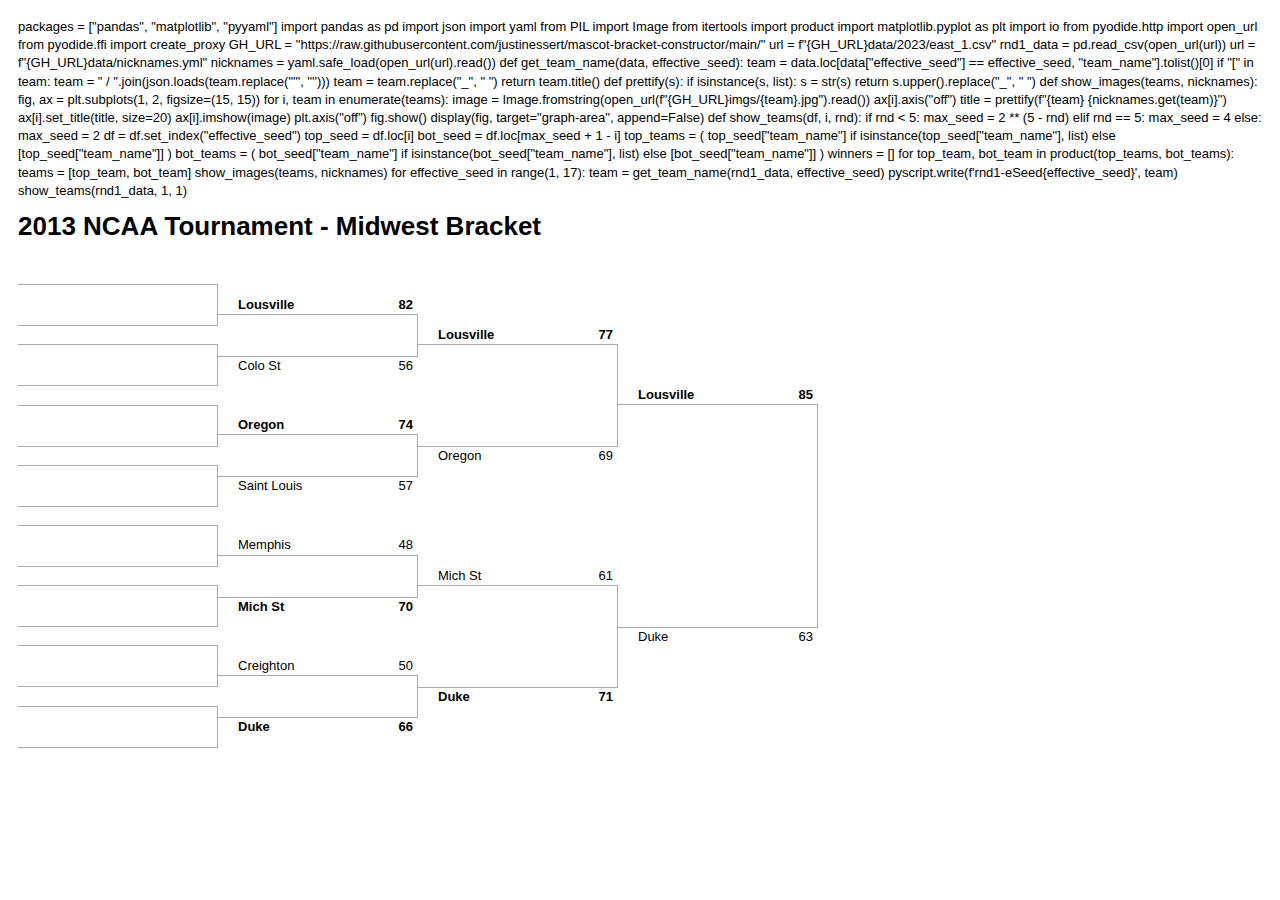
==== pages/index.html @ dc2ba4c0 "added the beginning of pages using pyscript" ====
<html>
  <head>
    <link rel="stylesheet" href="style.css">
    <link rel="stylesheet" href="https://pyscript.net/latest/pyscript.css" />
    <script defer src="https://pyscript.net/latest/pyscript.js"></script>
  </head>
  <body>
    <py-config>
        packages = ["pandas", "matplotlib", "pyyaml"]
    </py-config>
    <py-script>
        import pandas as pd
        import json
        import yaml
        from PIL import Image

        from itertools import product
        import matplotlib.pyplot as plt
        import io

        from pyodide.http import open_url
        from pyodide.ffi import create_proxy

        GH_URL = "https://raw.githubusercontent.com/justinessert/mascot-bracket-constructor/main/"

        url = f"{GH_URL}data/2023/east_1.csv"
        rnd1_data = pd.read_csv(open_url(url))

        url = f"{GH_URL}data/nicknames.yml"
        nicknames = yaml.safe_load(open_url(url).read())

        def get_team_name(data, effective_seed):
            team = data.loc[data["effective_seed"] == effective_seed, "team_name"].tolist()[0]
            if "[" in team:
                team = " / ".join(json.loads(team.replace("'", '"')))
            
            team = team.replace("_", " ")
            return team.title()

        def prettify(s):
            if isinstance(s, list):
                s = str(s)
            return s.upper().replace("_", " ")
        

        def show_images(teams, nicknames):
            fig, ax = plt.subplots(1, 2, figsize=(15, 15))
        
            for i, team in enumerate(teams):
                image = Image.fromstring(open_url(f"{GH_URL}imgs/{team}.jpg").read())
                ax[i].axis("off")
                title = prettify(f"{team} {nicknames.get(team)}")
                ax[i].set_title(title, size=20)
                ax[i].imshow(image)
            plt.axis("off")
            fig.show()
            display(fig, target="graph-area", append=False)

        def show_teams(df, i, rnd):
            if rnd < 5:
                max_seed = 2 ** (5 - rnd)
            elif rnd == 5:
                max_seed = 4
            else:
                max_seed = 2
            df = df.set_index("effective_seed")
            top_seed = df.loc[i]
            bot_seed = df.loc[max_seed + 1 - i]

            top_teams = (
                top_seed["team_name"]
                if isinstance(top_seed["team_name"], list)
                else [top_seed["team_name"]]
            )
            bot_teams = (
                bot_seed["team_name"]
                if isinstance(bot_seed["team_name"], list)
                else [bot_seed["team_name"]]
            )

            winners = []
            for top_team, bot_team in product(top_teams, bot_teams):

                teams = [top_team, bot_team]

                show_images(teams, nicknames)

        for effective_seed in range(1, 17):
            team = get_team_name(rnd1_data, effective_seed)
            pyscript.write(f'rnd1-eSeed{effective_seed}', team)
        
        show_teams(rnd1_data, 1, 1)
            
    </py-script>

    <div id="graph-area"></div>

    <h1>2013 NCAA Tournament - Midwest Bracket</h1>
    <main id="tournament">
      <ul class="round round-1">
        <li class="spacer">&nbsp;</li>
        
        <li class="game game-top"><span id='rnd1-eSeed1'></span></li>
        <li class="game game-spacer">&nbsp;</li>
        <li class="game game-bottom"><span id='rnd1-eSeed16'></span></li>
    
        <li class="spacer">&nbsp;</li>
        
        <li class="game game-top"><span id='rnd1-eSeed8'></li>
        <li class="game game-spacer">&nbsp;</li>
        <li class="game game-bottom"><span id='rnd1-eSeed9'></li>
    
        <li class="spacer">&nbsp;</li>
        
        <li class="game game-top"><span id='rnd1-eSeed5'></li>
        <li class="game game-spacer">&nbsp;</li>
        <li class="game game-bottom"><span id='rnd1-eSeed12'></li>
    
        <li class="spacer">&nbsp;</li>

        <li class="game game-top"><span id='rnd1-eSeed4'></li>
        <li class="game game-spacer">&nbsp;</li>
        <li class="game game-bottom"><span id='rnd1-eSeed13'></li>

        <li class="spacer">&nbsp;</li>

        <li class="game game-top"><span id='rnd1-eSeed6'></li>
        <li class="game game-spacer">&nbsp;</li>
        <li class="game game-bottom"><span id='rnd1-eSeed11'></li>

        <li class="spacer">&nbsp;</li>

        <li class="game game-top"><span id='rnd1-eSeed3'></li>
        <li class="game game-spacer">&nbsp;</li>
        <li class="game game-bottom"><span id='rnd1-eSeed14'></li>

        <li class="spacer">&nbsp;</li>

        <li class="game game-top"><span id='rnd1-eSeed7'></li>
        <li class="game game-spacer">&nbsp;</li>
        <li class="game game-bottom"><span id='rnd1-eSeed10'></li>

        <li class="spacer">&nbsp;</li>

        <li class="game game-top"><span id='rnd1-eSeed2'></li>
        <li class="game game-spacer">&nbsp;</li>
        <li class="game game-bottom"><span id='rnd1-eSeed15'></li>
    
        <li class="spacer">&nbsp;</li>
      </ul>
      <ul class="round round-2">
        <li class="spacer">&nbsp;</li>
        
        <li class="game game-top winner">Lousville <span>82</span></li>
        <li class="game game-spacer">&nbsp;</li>
        <li class="game game-bottom ">Colo St <span>56</span></li>
    
        <li class="spacer">&nbsp;</li>
        
        <li class="game game-top winner">Oregon <span>74</span></li>
        <li class="game game-spacer">&nbsp;</li>
        <li class="game game-bottom ">Saint Louis <span>57</span></li>
    
        <li class="spacer">&nbsp;</li>
        
        <li class="game game-top ">Memphis <span>48</span></li>
        <li class="game game-spacer">&nbsp;</li>
        <li class="game game-bottom winner">Mich St <span>70</span></li>
    
        <li class="spacer">&nbsp;</li>
        
        <li class="game game-top ">Creighton <span>50</span></li>
        <li class="game game-spacer">&nbsp;</li>
        <li class="game game-bottom winner">Duke <span>66</span></li>
    
        <li class="spacer">&nbsp;</li>
      </ul>
      <ul class="round round-3">
        <li class="spacer">&nbsp;</li>
        
        <li class="game game-top winner">Lousville <span>77</span></li>
        <li class="game game-spacer">&nbsp;</li>
        <li class="game game-bottom ">Oregon <span>69</span></li>
    
        <li class="spacer">&nbsp;</li>
        
        <li class="game game-top ">Mich St <span>61</span></li>
        <li class="game game-spacer">&nbsp;</li>
        <li class="game game-bottom winner">Duke <span>71</span></li>
    
        <li class="spacer">&nbsp;</li>
      </ul>
      <ul class="round round-4">
        <li class="spacer">&nbsp;</li>
        
        <li class="game game-top winner">Lousville <span>85</span></li>
        <li class="game game-spacer">&nbsp;</li>
        <li class="game game-bottom ">Duke <span>63</span></li>
        
        <li class="spacer">&nbsp;</li>
      </ul>   
    </main>

  </body>
</html>
---- pages/style.css ----
/*
 *  Flex Layout Specifics
*/
main{
    display:flex;
    flex-direction:row;
  }
  .round{
    display:flex;
    flex-direction:column;
    justify-content:center;
    width:200px;
    list-style:none;
    padding:0;
  }
    .round .spacer{ flex-grow:1; }
    .round .spacer:first-child,
    .round .spacer:last-child{ flex-grow:.5; }
  
    .round .game-spacer{
      flex-grow:1;
    }
  
  /*
   *  General Styles
  */
  body{
    font-family:sans-serif;
    font-size:small;
    padding:10px;
    line-height:1.4em;
  }
  
  li.game{
    padding-left:20px;
  }
  
    li.game.winner{
      font-weight:bold;
    }
    li.game span{
      float:right;
      margin-right:5px;
    }
  
    li.game-top{ border-bottom:1px solid #aaa; }
  
    li.game-spacer{ 
      border-right:1px solid #aaa;
      min-height:40px;
    }
  
    li.game-bottom{ 
      border-top:1px solid #aaa;
    }
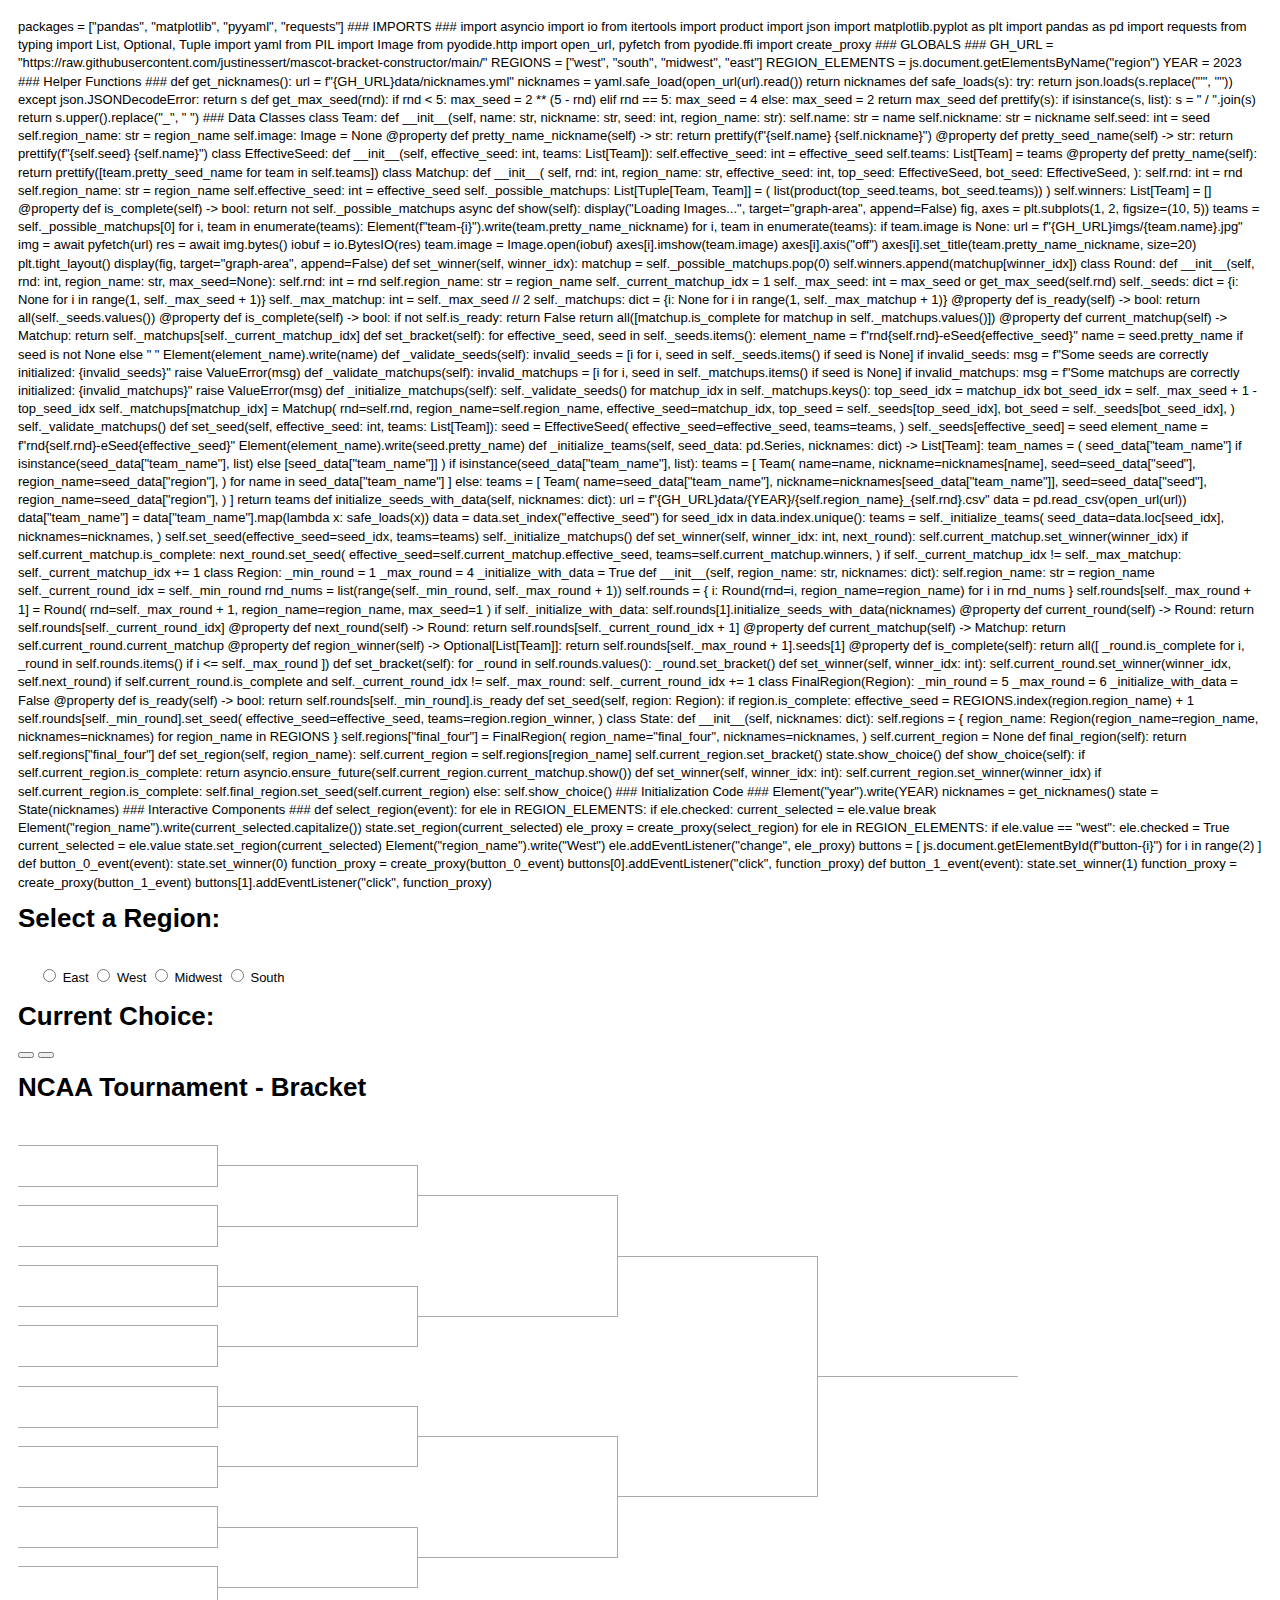
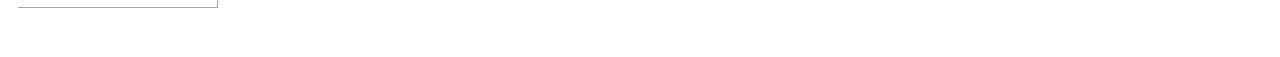
==== commit bb4fc16a: "refactored pages code to be object oriented" ====
--- a/pages/index.html
+++ b/pages/index.html
@@ -6,96 +6,454 @@
   </head>
   <body>
     <py-config>
-        packages = ["pandas", "matplotlib", "pyyaml"]
+        packages = ["pandas", "matplotlib", "pyyaml", "requests"]
     </py-config>
     <py-script>
-        import pandas as pd
-        import json
-        import yaml
-        from PIL import Image
-
-        from itertools import product
-        import matplotlib.pyplot as plt
-        import io
-
-        from pyodide.http import open_url
-        from pyodide.ffi import create_proxy
-
-        GH_URL = "https://raw.githubusercontent.com/justinessert/mascot-bracket-constructor/main/"
-
-        url = f"{GH_URL}data/2023/east_1.csv"
-        rnd1_data = pd.read_csv(open_url(url))
-
-        url = f"{GH_URL}data/nicknames.yml"
-        nicknames = yaml.safe_load(open_url(url).read())
-
-        def get_team_name(data, effective_seed):
-            team = data.loc[data["effective_seed"] == effective_seed, "team_name"].tolist()[0]
-            if "[" in team:
-                team = " / ".join(json.loads(team.replace("'", '"')))
-            
-            team = team.replace("_", " ")
-            return team.title()
-
-        def prettify(s):
-            if isinstance(s, list):
-                s = str(s)
-            return s.upper().replace("_", " ")
-        
-
-        def show_images(teams, nicknames):
-            fig, ax = plt.subplots(1, 2, figsize=(15, 15))
-        
-            for i, team in enumerate(teams):
-                image = Image.fromstring(open_url(f"{GH_URL}imgs/{team}.jpg").read())
-                ax[i].axis("off")
-                title = prettify(f"{team} {nicknames.get(team)}")
-                ax[i].set_title(title, size=20)
-                ax[i].imshow(image)
-            plt.axis("off")
-            fig.show()
-            display(fig, target="graph-area", append=False)
-
-        def show_teams(df, i, rnd):
-            if rnd < 5:
-                max_seed = 2 ** (5 - rnd)
-            elif rnd == 5:
-                max_seed = 4
-            else:
-                max_seed = 2
-            df = df.set_index("effective_seed")
-            top_seed = df.loc[i]
-            bot_seed = df.loc[max_seed + 1 - i]
-
-            top_teams = (
-                top_seed["team_name"]
-                if isinstance(top_seed["team_name"], list)
-                else [top_seed["team_name"]]
-            )
-            bot_teams = (
-                bot_seed["team_name"]
-                if isinstance(bot_seed["team_name"], list)
-                else [bot_seed["team_name"]]
-            )
-
-            winners = []
-            for top_team, bot_team in product(top_teams, bot_teams):
-
-                teams = [top_team, bot_team]
-
-                show_images(teams, nicknames)
-
-        for effective_seed in range(1, 17):
-            team = get_team_name(rnd1_data, effective_seed)
-            pyscript.write(f'rnd1-eSeed{effective_seed}', team)
-        
-        show_teams(rnd1_data, 1, 1)
-            
+      ### IMPORTS ###
+      import asyncio
+      import io
+      from itertools import product
+      import json
+      import matplotlib.pyplot as plt
+      import pandas as pd
+      import requests
+      from typing import List, Optional, Tuple
+      import yaml
+      from PIL import Image
+      
+      
+      from pyodide.http import open_url, pyfetch
+      from pyodide.ffi import create_proxy
+      
+      
+      ### GLOBALS ###
+      
+      GH_URL = "https://raw.githubusercontent.com/justinessert/mascot-bracket-constructor/main/"
+      
+      REGIONS = ["west", "south", "midwest", "east"]
+      REGION_ELEMENTS = js.document.getElementsByName("region")
+      
+      YEAR = 2023
+      
+      ### Helper Functions ###
+      
+      def get_nicknames():
+          url = f"{GH_URL}data/nicknames.yml"
+          nicknames = yaml.safe_load(open_url(url).read())
+          return nicknames
+      
+      
+      def safe_loads(s):
+          try:
+              return json.loads(s.replace("'", '"'))
+          except json.JSONDecodeError:
+              return s
+      
+      
+      def get_max_seed(rnd):
+          if rnd < 5:
+              max_seed = 2 ** (5 - rnd)
+          elif rnd == 5:
+              max_seed = 4
+          else:
+              max_seed = 2
+          return max_seed
+      
+      
+      def prettify(s):
+          if isinstance(s, list):
+              s = " / ".join(s)
+          return s.upper().replace("_", " ")
+      
+      
+      ### Data Classes
+      
+      
+      class Team:
+          def __init__(self, name: str, nickname: str, seed: int, region_name: str):
+              self.name: str = name
+              self.nickname: str = nickname
+              self.seed: int = seed
+              self.region_name: str = region_name
+              self.image: Image = None
+      
+          @property
+          def pretty_name_nickname(self) -> str:
+              return prettify(f"{self.name} {self.nickname}")
+      
+          @property
+          def pretty_seed_name(self) -> str:
+              return prettify(f"{self.seed} {self.name}")
+      
+      
+      class EffectiveSeed:
+          def __init__(self, effective_seed: int, teams: List[Team]):
+              self.effective_seed: int = effective_seed
+              self.teams: List[Team] = teams
+      
+          @property
+          def pretty_name(self):
+              return prettify([team.pretty_seed_name for team in self.teams])
+      
+      
+      class Matchup:
+          def __init__(
+              self,
+              rnd: int,
+              region_name: str,
+              effective_seed: int,
+              top_seed: EffectiveSeed,
+              bot_seed: EffectiveSeed,
+          ):
+              self.rnd: int = rnd
+              self.region_name: str = region_name
+              self.effective_seed: int = effective_seed
+              self._possible_matchups: List[Tuple[Team, Team]] = (
+                  list(product(top_seed.teams, bot_seed.teams))
+              )
+              self.winners: List[Team] = []
+      
+      
+          @property
+          def is_complete(self) -> bool:
+              return not self._possible_matchups
+      
+          async def show(self):
+              display("Loading Images...", target="graph-area", append=False)
+              fig, axes = plt.subplots(1, 2, figsize=(10, 5))
+              teams = self._possible_matchups[0]
+      
+              for i, team in enumerate(teams):
+                  Element(f"team-{i}").write(team.pretty_name_nickname)
+      
+              for i, team in enumerate(teams):
+                  if team.image is None:
+                      url = f"{GH_URL}imgs/{team.name}.jpg"
+      
+                      img = await pyfetch(url)
+                      res = await img.bytes()
+                      iobuf = io.BytesIO(res)
+                      team.image = Image.open(iobuf)
+      
+                  axes[i].imshow(team.image)
+                  axes[i].axis("off")
+                  axes[i].set_title(team.pretty_name_nickname, size=20)
+      
+              plt.tight_layout()
+              display(fig, target="graph-area", append=False)
+      
+          def set_winner(self, winner_idx):
+              matchup = self._possible_matchups.pop(0)
+              self.winners.append(matchup[winner_idx])
+      
+      
+      class Round:
+          def __init__(self, rnd: int, region_name: str, max_seed=None):
+              self.rnd: int = rnd
+              self.region_name: str = region_name
+      
+              self._current_matchup_idx = 1
+      
+              self._max_seed: int = max_seed or get_max_seed(self.rnd)
+              self._seeds: dict = {i: None for i in range(1, self._max_seed + 1)}
+      
+              self._max_matchup: int = self._max_seed // 2
+              self._matchups: dict = {i: None for i in range(1, self._max_matchup + 1)}
+      
+          @property
+          def is_ready(self) -> bool:
+              return all(self._seeds.values())
+      
+          @property
+          def is_complete(self) -> bool:
+              if not self.is_ready:
+                  return False
+      
+              return all([matchup.is_complete for matchup in self._matchups.values()])
+      
+          @property
+          def current_matchup(self) -> Matchup:
+              return self._matchups[self._current_matchup_idx]
+      
+          def set_bracket(self):
+              for effective_seed, seed in self._seeds.items():
+                  element_name = f"rnd{self.rnd}-eSeed{effective_seed}"
+                  name = seed.pretty_name if seed is not None else " "
+                  Element(element_name).write(name)
+      
+          def _validate_seeds(self):
+              invalid_seeds = [i for i, seed in self._seeds.items() if seed is None]
+              if invalid_seeds:
+                  msg = f"Some seeds are correctly initialized: {invalid_seeds}"
+                  raise ValueError(msg)
+      
+          def _validate_matchups(self):
+              invalid_matchups = [i for i, seed in self._matchups.items() if seed is None]
+              if invalid_matchups:
+                  msg = f"Some matchups are correctly initialized: {invalid_matchups}"
+                  raise ValueError(msg)
+      
+          def _initialize_matchups(self):
+              self._validate_seeds()
+      
+              for matchup_idx in self._matchups.keys():
+                  top_seed_idx = matchup_idx
+                  bot_seed_idx = self._max_seed + 1 - top_seed_idx
+      
+                  self._matchups[matchup_idx] = Matchup(
+                      rnd=self.rnd,
+                      region_name=self.region_name,
+                      effective_seed=matchup_idx,
+                      top_seed = self._seeds[top_seed_idx],
+                      bot_seed = self._seeds[bot_seed_idx],
+                  )
+      
+              self._validate_matchups()
+      
+          def set_seed(self, effective_seed: int, teams: List[Team]):
+              seed = EffectiveSeed(
+                  effective_seed=effective_seed,
+                  teams=teams,
+              )
+      
+              self._seeds[effective_seed] = seed
+      
+              element_name = f"rnd{self.rnd}-eSeed{effective_seed}"
+              Element(element_name).write(seed.pretty_name)
+      
+          def _initialize_teams(self, seed_data: pd.Series, nicknames: dict) -> List[Team]:
+              team_names = (
+                  seed_data["team_name"]
+                  if isinstance(seed_data["team_name"], list)
+                  else [seed_data["team_name"]]
+              )
+      
+              if isinstance(seed_data["team_name"], list):
+                  teams = [
+                      Team(
+                          name=name,
+                          nickname=nicknames[name],
+                          seed=seed_data["seed"],
+                          region_name=seed_data["region"],
+                      )
+                      for name in seed_data["team_name"]
+                  ]
+              else:
+                  teams = [
+                      Team(
+                          name=seed_data["team_name"],
+                          nickname=nicknames[seed_data["team_name"]],
+                          seed=seed_data["seed"],
+                          region_name=seed_data["region"],
+                      )
+                  ]
+      
+              return teams
+      
+          def initialize_seeds_with_data(self, nicknames: dict):
+              url = f"{GH_URL}data/{YEAR}/{self.region_name}_{self.rnd}.csv"
+              data = pd.read_csv(open_url(url))
+      
+              data["team_name"] = data["team_name"].map(lambda x: safe_loads(x))
+              data = data.set_index("effective_seed")
+      
+              for seed_idx in data.index.unique():
+                  teams = self._initialize_teams(
+                      seed_data=data.loc[seed_idx],
+                      nicknames=nicknames,
+                  )
+                  self.set_seed(effective_seed=seed_idx, teams=teams)
+      
+              self._initialize_matchups()
+      
+          def set_winner(self, winner_idx: int, next_round):
+              self.current_matchup.set_winner(winner_idx)
+      
+              if self.current_matchup.is_complete:
+                  next_round.set_seed(
+                      effective_seed=self.current_matchup.effective_seed,
+                      teams=self.current_matchup.winners,
+                  )
+                  if self._current_matchup_idx != self._max_matchup:
+                      self._current_matchup_idx += 1
+      
+      
+      class Region:
+          _min_round = 1
+          _max_round = 4
+          _initialize_with_data = True
+      
+          def __init__(self, region_name: str, nicknames: dict):
+              self.region_name: str = region_name
+      
+              self._current_round_idx = self._min_round
+      
+              rnd_nums = list(range(self._min_round, self._max_round + 1))
+              self.rounds = {
+                  i: Round(rnd=i, region_name=region_name)
+                  for i in rnd_nums
+              }
+              self.rounds[self._max_round + 1] = Round(
+                  rnd=self._max_round + 1, region_name=region_name, max_seed=1
+              )
+      
+              if self._initialize_with_data:
+                  self.rounds[1].initialize_seeds_with_data(nicknames)
+      
+          @property
+          def current_round(self) -> Round:
+              return self.rounds[self._current_round_idx]
+      
+          @property
+          def next_round(self) -> Round:
+              return self.rounds[self._current_round_idx + 1]
+      
+          @property
+          def current_matchup(self) -> Matchup:
+              return self.current_round.current_matchup
+      
+          @property
+          def region_winner(self) -> Optional[List[Team]]:
+              return self.rounds[self._max_round + 1].seeds[1]
+      
+          @property
+          def is_complete(self):
+              return all([
+                  _round.is_complete
+                  for i, _round in self.rounds.items()
+                  if i <= self._max_round
+              ])
+      
+          def set_bracket(self):
+              for _round in self.rounds.values():
+                  _round.set_bracket()
+      
+          def set_winner(self, winner_idx: int):
+              self.current_round.set_winner(winner_idx, self.next_round)
+      
+              if self.current_round.is_complete and self._current_round_idx != self._max_round:
+                      self._current_round_idx += 1
+      
+      
+      class FinalRegion(Region):
+          _min_round = 5
+          _max_round = 6
+          _initialize_with_data = False
+      
+          @property
+          def is_ready(self) -> bool:
+              return self.rounds[self._min_round].is_ready
+      
+          def set_seed(self, region: Region):
+              if region.is_complete:
+                  effective_seed = REGIONS.index(region.region_name) + 1
+      
+                  self.rounds[self._min_round].set_seed(
+                      effective_seed=effective_seed,
+                      teams=region.region_winner,
+                  )
+      
+      
+      class State:
+          def __init__(self, nicknames: dict):
+              self.regions = {
+                  region_name: Region(region_name=region_name, nicknames=nicknames)
+                  for region_name in REGIONS
+              }
+              self.regions["final_four"] = FinalRegion(
+                  region_name="final_four",
+                  nicknames=nicknames,
+              )
+      
+              self.current_region = None
+      
+          def final_region(self):
+              return self.regions["final_four"]
+      
+          def set_region(self, region_name):
+              self.current_region = self.regions[region_name]
+              self.current_region.set_bracket()
+              state.show_choice()
+      
+          def show_choice(self):
+              if self.current_region.is_complete:
+                  return
+              asyncio.ensure_future(self.current_region.current_matchup.show())
+      
+      
+          def set_winner(self, winner_idx: int):
+              self.current_region.set_winner(winner_idx)
+      
+              if self.current_region.is_complete:
+                  self.final_region.set_seed(self.current_region)
+              else:
+                  self.show_choice()
+      
+      
+      ### Initialization Code ###
+      
+      Element("year").write(YEAR)
+      nicknames = get_nicknames()
+      state = State(nicknames)
+      
+      ### Interactive Components ###
+      
+      def select_region(event):
+          for ele in REGION_ELEMENTS:
+              if ele.checked:
+                  current_selected = ele.value
+                  break
+      
+          Element("region_name").write(current_selected.capitalize())
+          state.set_region(current_selected)
+      
+      ele_proxy = create_proxy(select_region)
+      
+      for ele in REGION_ELEMENTS:
+          if ele.value == "west":
+              ele.checked = True
+              current_selected = ele.value
+              state.set_region(current_selected)
+              Element("region_name").write("West")
+      
+          ele.addEventListener("change", ele_proxy)
+      
+      buttons = [
+          js.document.getElementById(f"button-{i}")
+          for i in range(2)
+      ]
+      def button_0_event(event):
+          state.set_winner(0)
+      function_proxy = create_proxy(button_0_event)
+      buttons[0].addEventListener("click", function_proxy)
+      
+      def button_1_event(event):
+          state.set_winner(1)
+      function_proxy = create_proxy(button_1_event)
+      buttons[1].addEventListener("click", function_proxy)  
     </py-script>
 
+    <h1>Select a Region:</h1>
+    <div id="input" style="margin: 20px;"><br/>
+      <input type="radio" id="east" name="region" value="east">
+      <label for="east"> East</label>
+      <input type="radio" id="west" name="region" value="west">
+      <label for="west"> West</label>
+      <input type="radio" id="midwest" name="region" value="midwest">
+      <label for="midwest"> Midwest</label>
+      <input type="radio" id="south" name="region" value="south">
+      <label for="south"> South</label>
+    </div>
+
+    <h1>Current Choice: </h1>
+    <button type="button" id="button-0"><span id='team-0'></span></button>
+    <button type="button" id="button-1"><span id='team-1'></span></button>
+    <button type="button" id="button-2" class="hidden">Button 2</button>
+    <div id="graph-area2"></div>
+    <div id="graph-area1"></div>
     <div id="graph-area"></div>
 
-    <h1>2013 NCAA Tournament - Midwest Bracket</h1>
+    <h1><span id='year'></span> NCAA Tournament - <span id='region_name'></span> Bracket</h1>
     <main id="tournament">
       <ul class="round round-1">
         <li class="spacer">&nbsp;</li>
@@ -151,51 +509,58 @@
       <ul class="round round-2">
         <li class="spacer">&nbsp;</li>
         
-        <li class="game game-top winner">Lousville <span>82</span></li>
-        <li class="game game-spacer">&nbsp;</li>
-        <li class="game game-bottom ">Colo St <span>56</span></li>
-    
-        <li class="spacer">&nbsp;</li>
-        
-        <li class="game game-top winner">Oregon <span>74</span></li>
-        <li class="game game-spacer">&nbsp;</li>
-        <li class="game game-bottom ">Saint Louis <span>57</span></li>
-    
-        <li class="spacer">&nbsp;</li>
-        
-        <li class="game game-top ">Memphis <span>48</span></li>
-        <li class="game game-spacer">&nbsp;</li>
-        <li class="game game-bottom winner">Mich St <span>70</span></li>
-    
-        <li class="spacer">&nbsp;</li>
-        
-        <li class="game game-top ">Creighton <span>50</span></li>
-        <li class="game game-spacer">&nbsp;</li>
-        <li class="game game-bottom winner">Duke <span>66</span></li>
+        <li class="game game-top"><span id='rnd2-eSeed1'></span></li>
+        <li class="game game-spacer">&nbsp;</li>
+        <li class="game game-bottom"><span id='rnd2-eSeed8'></span></li>
+
+        <li class="spacer">&nbsp;</li>
+        
+        <li class="game game-top"><span id='rnd2-eSeed5'></span></li>
+        <li class="game game-spacer">&nbsp;</li>
+        <li class="game game-bottom"><span id='rnd2-eSeed4'></span></li>
+
+        <li class="spacer">&nbsp;</li>
+        
+        <li class="game game-top"><span id='rnd2-eSeed6'></span></li>
+        <li class="game game-spacer">&nbsp;</li>
+        <li class="game game-bottom"><span id='rnd2-eSeed3'></span></li>
+
+        <li class="spacer">&nbsp;</li>
+        
+        <li class="game game-top"><span id='rnd2-eSeed2'></span></li>
+        <li class="game game-spacer">&nbsp;</li>
+        <li class="game game-bottom"><span id='rnd2-eSeed7'></span></li>
     
         <li class="spacer">&nbsp;</li>
       </ul>
       <ul class="round round-3">
         <li class="spacer">&nbsp;</li>
         
-        <li class="game game-top winner">Lousville <span>77</span></li>
-        <li class="game game-spacer">&nbsp;</li>
-        <li class="game game-bottom ">Oregon <span>69</span></li>
-    
-        <li class="spacer">&nbsp;</li>
-        
-        <li class="game game-top ">Mich St <span>61</span></li>
-        <li class="game game-spacer">&nbsp;</li>
-        <li class="game game-bottom winner">Duke <span>71</span></li>
-    
+        <li class="game game-top"><span id='rnd3-eSeed1'></span></li>
+        <li class="game game-spacer">&nbsp;</li>
+        <li class="game game-bottom"><span id='rnd3-eSeed4'></span></li>
+
+        <li class="spacer">&nbsp;</li>
+        
+        <li class="game game-top"><span id='rnd3-eSeed3'></span></li>
+        <li class="game game-spacer">&nbsp;</li>
+        <li class="game game-bottom"><span id='rnd3-eSeed2'></span></li>
+
         <li class="spacer">&nbsp;</li>
       </ul>
       <ul class="round round-4">
         <li class="spacer">&nbsp;</li>
         
-        <li class="game game-top winner">Lousville <span>85</span></li>
-        <li class="game game-spacer">&nbsp;</li>
-        <li class="game game-bottom ">Duke <span>63</span></li>
+        <li class="game game-top"><span id='rnd4-eSeed1'></span></li>
+        <li class="game game-spacer">&nbsp;</li>
+        <li class="game game-bottom"><span id='rnd4-eSeed2'></span></li>
+
+        <li class="spacer">&nbsp;</li>
+      </ul>  
+      <ul class="round round-5">
+        <li class="spacer">&nbsp;</li>
+        
+        <li class="game game-top"><span id='rnd5-eSeed1'></span></li>
         
         <li class="spacer">&nbsp;</li>
       </ul>   
--- a/pages/style.css
+++ b/pages/style.css
@@ -2,54 +2,57 @@
  *  Flex Layout Specifics
 */
 main{
-    display:flex;
-    flex-direction:row;
+  display:flex;
+  flex-direction:row;
+}
+.hidden {
+  display: none;
+}
+.round{
+  display:flex;
+  flex-direction:column;
+  justify-content:center;
+  width:200px;
+  list-style:none;
+  padding:0;
+}
+  .round .spacer{ flex-grow:1; }
+  .round .spacer:first-child,
+  .round .spacer:last-child{ flex-grow:.5; }
+
+  .round .game-spacer{
+    flex-grow:1;
   }
-  .round{
-    display:flex;
-    flex-direction:column;
-    justify-content:center;
-    width:200px;
-    list-style:none;
-    padding:0;
-  }
-    .round .spacer{ flex-grow:1; }
-    .round .spacer:first-child,
-    .round .spacer:last-child{ flex-grow:.5; }
-  
-    .round .game-spacer{
-      flex-grow:1;
-    }
-  
-  /*
-   *  General Styles
-  */
-  body{
-    font-family:sans-serif;
-    font-size:small;
-    padding:10px;
-    line-height:1.4em;
-  }
-  
-  li.game{
-    padding-left:20px;
-  }
-  
-    li.game.winner{
-      font-weight:bold;
-    }
-    li.game span{
-      float:right;
-      margin-right:5px;
-    }
-  
-    li.game-top{ border-bottom:1px solid #aaa; }
-  
-    li.game-spacer{ 
-      border-right:1px solid #aaa;
-      min-height:40px;
-    }
-  
-    li.game-bottom{ 
-      border-top:1px solid #aaa;
-    }+
+/*
+  *  General Styles
+*/
+body{
+  font-family:sans-serif;
+  font-size:small;
+  padding:10px;
+  line-height:1.4em;
+}
+
+li.game{
+  padding-left:20px;
+}
+
+li.game.winner{
+  font-weight:bold;
+}
+li.game span{
+  float:left;
+  margin-left:5px;
+}
+
+li.game-top{ border-bottom:1px solid #aaa; }
+
+li.game-spacer{ 
+  border-right:1px solid #aaa;
+  min-height:40px;
+}
+
+li.game-bottom{ 
+  border-top:1px solid #aaa;
+}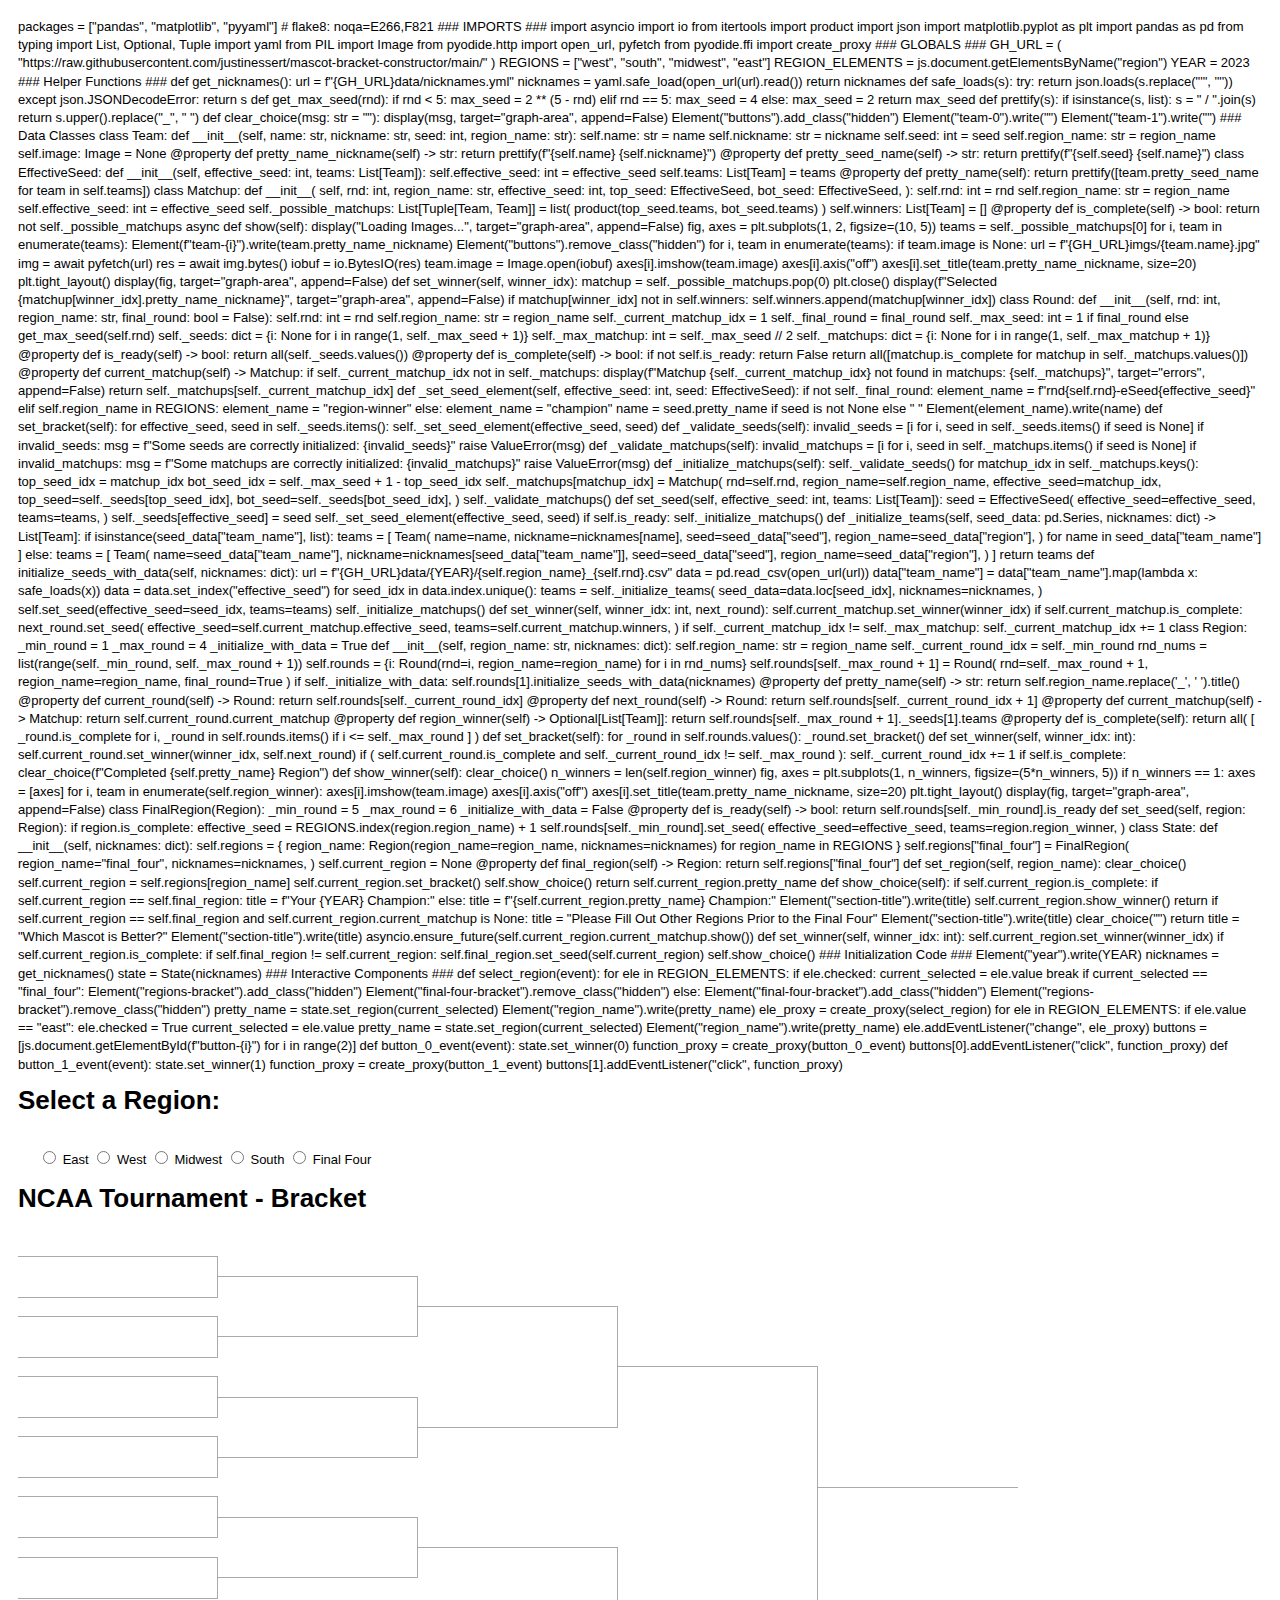
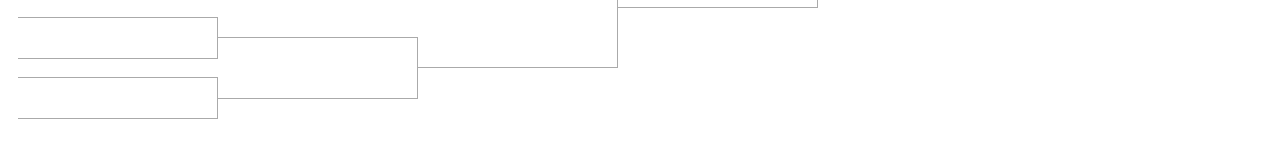
==== commit adcade75: "got pyscript page working" ====
--- a/pages/index.html
+++ b/pages/index.html
@@ -6,9 +6,11 @@
   </head>
   <body>
     <py-config>
-        packages = ["pandas", "matplotlib", "pyyaml", "requests"]
+        packages = ["pandas", "matplotlib", "pyyaml"]
     </py-config>
     <py-script>
+      # flake8: noqa=E266,F821
+
       ### IMPORTS ###
       import asyncio
       import io
@@ -16,7 +18,6 @@
       import json
       import matplotlib.pyplot as plt
       import pandas as pd
-      import requests
       from typing import List, Optional, Tuple
       import yaml
       from PIL import Image
@@ -28,7 +29,9 @@
       
       ### GLOBALS ###
       
-      GH_URL = "https://raw.githubusercontent.com/justinessert/mascot-bracket-constructor/main/"
+      GH_URL = (
+          "https://raw.githubusercontent.com/justinessert/mascot-bracket-constructor/main/"
+      )
       
       REGIONS = ["west", "south", "midwest", "east"]
       REGION_ELEMENTS = js.document.getElementsByName("region")
@@ -36,6 +39,7 @@
       YEAR = 2023
       
       ### Helper Functions ###
+      
       
       def get_nicknames():
           url = f"{GH_URL}data/nicknames.yml"
@@ -64,6 +68,12 @@
           if isinstance(s, list):
               s = " / ".join(s)
           return s.upper().replace("_", " ")
+      
+      def clear_choice(msg: str = ""):
+          display(msg, target="graph-area", append=False)
+          Element("buttons").add_class("hidden")
+          Element("team-0").write("")
+          Element("team-1").write("")
       
       
       ### Data Classes
@@ -108,11 +118,10 @@
               self.rnd: int = rnd
               self.region_name: str = region_name
               self.effective_seed: int = effective_seed
-              self._possible_matchups: List[Tuple[Team, Team]] = (
-                  list(product(top_seed.teams, bot_seed.teams))
+              self._possible_matchups: List[Tuple[Team, Team]] = list(
+                  product(top_seed.teams, bot_seed.teams)
               )
               self.winners: List[Team] = []
-      
       
           @property
           def is_complete(self) -> bool:
@@ -125,6 +134,7 @@
       
               for i, team in enumerate(teams):
                   Element(f"team-{i}").write(team.pretty_name_nickname)
+              Element("buttons").remove_class("hidden")
       
               for i, team in enumerate(teams):
                   if team.image is None:
@@ -144,17 +154,21 @@
       
           def set_winner(self, winner_idx):
               matchup = self._possible_matchups.pop(0)
-              self.winners.append(matchup[winner_idx])
+              plt.close()
+              display(f"Selected {matchup[winner_idx].pretty_name_nickname}", target="graph-area", append=False)
+              if matchup[winner_idx] not in self.winners:
+                  self.winners.append(matchup[winner_idx])
       
       
       class Round:
-          def __init__(self, rnd: int, region_name: str, max_seed=None):
+          def __init__(self, rnd: int, region_name: str, final_round: bool = False):
               self.rnd: int = rnd
               self.region_name: str = region_name
       
               self._current_matchup_idx = 1
       
-              self._max_seed: int = max_seed or get_max_seed(self.rnd)
+              self._final_round = final_round
+              self._max_seed: int = 1 if final_round else get_max_seed(self.rnd)
               self._seeds: dict = {i: None for i in range(1, self._max_seed + 1)}
       
               self._max_matchup: int = self._max_seed // 2
@@ -173,13 +187,23 @@
       
           @property
           def current_matchup(self) -> Matchup:
+              if self._current_matchup_idx not in self._matchups:
+                  display(f"Matchup {self._current_matchup_idx} not found in matchups: {self._matchups}", target="errors", append=False)
               return self._matchups[self._current_matchup_idx]
+          
+          def _set_seed_element(self, effective_seed: int, seed: EffectiveSeed):
+              if not self._final_round:
+                  element_name = f"rnd{self.rnd}-eSeed{effective_seed}"
+              elif self.region_name in REGIONS:
+                  element_name = "region-winner"
+              else:
+                  element_name = "champion"
+              name = seed.pretty_name if seed is not None else " "
+              Element(element_name).write(name)
       
           def set_bracket(self):
               for effective_seed, seed in self._seeds.items():
-                  element_name = f"rnd{self.rnd}-eSeed{effective_seed}"
-                  name = seed.pretty_name if seed is not None else " "
-                  Element(element_name).write(name)
+                  self._set_seed_element(effective_seed, seed)
       
           def _validate_seeds(self):
               invalid_seeds = [i for i, seed in self._seeds.items() if seed is None]
@@ -204,8 +228,8 @@
                       rnd=self.rnd,
                       region_name=self.region_name,
                       effective_seed=matchup_idx,
-                      top_seed = self._seeds[top_seed_idx],
-                      bot_seed = self._seeds[bot_seed_idx],
+                      top_seed=self._seeds[top_seed_idx],
+                      bot_seed=self._seeds[bot_seed_idx],
                   )
       
               self._validate_matchups()
@@ -218,16 +242,12 @@
       
               self._seeds[effective_seed] = seed
       
-              element_name = f"rnd{self.rnd}-eSeed{effective_seed}"
-              Element(element_name).write(seed.pretty_name)
+              self._set_seed_element(effective_seed, seed)
+      
+              if self.is_ready:
+                  self._initialize_matchups()
       
           def _initialize_teams(self, seed_data: pd.Series, nicknames: dict) -> List[Team]:
-              team_names = (
-                  seed_data["team_name"]
-                  if isinstance(seed_data["team_name"], list)
-                  else [seed_data["team_name"]]
-              )
-      
               if isinstance(seed_data["team_name"], list):
                   teams = [
                       Team(
@@ -289,18 +309,19 @@
               self._current_round_idx = self._min_round
       
               rnd_nums = list(range(self._min_round, self._max_round + 1))
-              self.rounds = {
-                  i: Round(rnd=i, region_name=region_name)
-                  for i in rnd_nums
-              }
+              self.rounds = {i: Round(rnd=i, region_name=region_name) for i in rnd_nums}
               self.rounds[self._max_round + 1] = Round(
-                  rnd=self._max_round + 1, region_name=region_name, max_seed=1
+                  rnd=self._max_round + 1, region_name=region_name, final_round=True
               )
       
               if self._initialize_with_data:
                   self.rounds[1].initialize_seeds_with_data(nicknames)
       
           @property
+          def pretty_name(self) -> str:
+              return self.region_name.replace('_', ' ').title()
+      
+          @property
           def current_round(self) -> Round:
               return self.rounds[self._current_round_idx]
       
@@ -314,15 +335,17 @@
       
           @property
           def region_winner(self) -> Optional[List[Team]]:
-              return self.rounds[self._max_round + 1].seeds[1]
+              return self.rounds[self._max_round + 1]._seeds[1].teams
       
           @property
           def is_complete(self):
-              return all([
-                  _round.is_complete
-                  for i, _round in self.rounds.items()
-                  if i <= self._max_round
-              ])
+              return all(
+                  [
+                      _round.is_complete
+                      for i, _round in self.rounds.items()
+                      if i <= self._max_round
+                  ]
+              )
       
           def set_bracket(self):
               for _round in self.rounds.values():
@@ -331,8 +354,30 @@
           def set_winner(self, winner_idx: int):
               self.current_round.set_winner(winner_idx, self.next_round)
       
-              if self.current_round.is_complete and self._current_round_idx != self._max_round:
-                      self._current_round_idx += 1
+              if (
+                  self.current_round.is_complete
+                  and self._current_round_idx != self._max_round
+              ):
+                  self._current_round_idx += 1
+              
+              if self.is_complete:
+                  clear_choice(f"Completed {self.pretty_name} Region")
+          
+          def show_winner(self):
+              clear_choice()
+              n_winners = len(self.region_winner)
+              fig, axes = plt.subplots(1, n_winners, figsize=(5*n_winners, 5))
+              if n_winners == 1:
+                  axes = [axes]
+      
+              for i, team in enumerate(self.region_winner):
+      
+                  axes[i].imshow(team.image)
+                  axes[i].axis("off")
+                  axes[i].set_title(team.pretty_name_nickname, size=20)
+      
+              plt.tight_layout()
+              display(fig, target="graph-area", append=False)
       
       
       class FinalRegion(Region):
@@ -367,27 +412,45 @@
       
               self.current_region = None
       
-          def final_region(self):
+          @property
+          def final_region(self) -> Region:
               return self.regions["final_four"]
       
           def set_region(self, region_name):
+              clear_choice()
               self.current_region = self.regions[region_name]
               self.current_region.set_bracket()
-              state.show_choice()
+              self.show_choice()
+              return self.current_region.pretty_name
       
           def show_choice(self):
               if self.current_region.is_complete:
+                  if self.current_region == self.final_region:
+                      title = f"Your {YEAR} Champion:" 
+                  else:
+                      title = f"{self.current_region.pretty_name} Champion:"
+                  Element("section-title").write(title)
+                  self.current_region.show_winner()
                   return
+      
+              if self.current_region == self.final_region and self.current_region.current_matchup is None:
+                  title = "Please Fill Out Other Regions Prior to the Final Four"
+                  Element("section-title").write(title)
+                  clear_choice("")
+                  return
+      
+              title = "Which Mascot is Better?"
+              Element("section-title").write(title)
               asyncio.ensure_future(self.current_region.current_matchup.show())
-      
       
           def set_winner(self, winner_idx: int):
               self.current_region.set_winner(winner_idx)
       
-              if self.current_region.is_complete:
-                  self.final_region.set_seed(self.current_region)
-              else:
-                  self.show_choice()
+              if  self.current_region.is_complete:
+                  if self.final_region != self.current_region:
+                      self.final_region.set_seed(self.current_region)
+      
+              self.show_choice()
       
       
       ### Initialization Code ###
@@ -404,33 +467,46 @@
                   current_selected = ele.value
                   break
       
-          Element("region_name").write(current_selected.capitalize())
-          state.set_region(current_selected)
+          if current_selected == "final_four":
+              Element("regions-bracket").add_class("hidden")
+              Element("final-four-bracket").remove_class("hidden")
+          else:
+              Element("final-four-bracket").add_class("hidden")
+              Element("regions-bracket").remove_class("hidden")
+      
+          pretty_name = state.set_region(current_selected)
+          Element("region_name").write(pretty_name)
+      
       
       ele_proxy = create_proxy(select_region)
       
       for ele in REGION_ELEMENTS:
-          if ele.value == "west":
+          if ele.value == "east":
               ele.checked = True
               current_selected = ele.value
-              state.set_region(current_selected)
-              Element("region_name").write("West")
+              pretty_name = state.set_region(current_selected)
+              Element("region_name").write(pretty_name)
       
           ele.addEventListener("change", ele_proxy)
       
-      buttons = [
-          js.document.getElementById(f"button-{i}")
-          for i in range(2)
-      ]
+      buttons = [js.document.getElementById(f"button-{i}") for i in range(2)]
+      
+      
       def button_0_event(event):
           state.set_winner(0)
+      
+      
       function_proxy = create_proxy(button_0_event)
       buttons[0].addEventListener("click", function_proxy)
       
+      
       def button_1_event(event):
           state.set_winner(1)
+      
+      
       function_proxy = create_proxy(button_1_event)
-      buttons[1].addEventListener("click", function_proxy)  
+      buttons[1].addEventListener("click", function_proxy)
+      
     </py-script>
 
     <h1>Select a Region:</h1>
@@ -443,128 +519,167 @@
       <label for="midwest"> Midwest</label>
       <input type="radio" id="south" name="region" value="south">
       <label for="south"> South</label>
+      <input type="radio" id="final_four" name="region" value="final_four">
+      <label for="final_four"> Final Four</label>
     </div>
 
-    <h1>Current Choice: </h1>
-    <button type="button" id="button-0"><span id='team-0'></span></button>
-    <button type="button" id="button-1"><span id='team-1'></span></button>
-    <button type="button" id="button-2" class="hidden">Button 2</button>
-    <div id="graph-area2"></div>
-    <div id="graph-area1"></div>
+    <h1><span id='section-title'></span></h1>
+    <div id="buttons" class="hidden">
+      <button type="button" id="button-0"><span id='team-0'></span></button>
+      <button type="button" id="button-1"><span id='team-1'></span></button>
+    </div>
+    <div id="errors"></div>
     <div id="graph-area"></div>
 
     <h1><span id='year'></span> NCAA Tournament - <span id='region_name'></span> Bracket</h1>
-    <main id="tournament">
-      <ul class="round round-1">
-        <li class="spacer">&nbsp;</li>
-        
-        <li class="game game-top"><span id='rnd1-eSeed1'></span></li>
-        <li class="game game-spacer">&nbsp;</li>
-        <li class="game game-bottom"><span id='rnd1-eSeed16'></span></li>
-    
-        <li class="spacer">&nbsp;</li>
-        
-        <li class="game game-top"><span id='rnd1-eSeed8'></li>
-        <li class="game game-spacer">&nbsp;</li>
-        <li class="game game-bottom"><span id='rnd1-eSeed9'></li>
-    
-        <li class="spacer">&nbsp;</li>
-        
-        <li class="game game-top"><span id='rnd1-eSeed5'></li>
-        <li class="game game-spacer">&nbsp;</li>
-        <li class="game game-bottom"><span id='rnd1-eSeed12'></li>
-    
-        <li class="spacer">&nbsp;</li>
-
-        <li class="game game-top"><span id='rnd1-eSeed4'></li>
-        <li class="game game-spacer">&nbsp;</li>
-        <li class="game game-bottom"><span id='rnd1-eSeed13'></li>
-
-        <li class="spacer">&nbsp;</li>
-
-        <li class="game game-top"><span id='rnd1-eSeed6'></li>
-        <li class="game game-spacer">&nbsp;</li>
-        <li class="game game-bottom"><span id='rnd1-eSeed11'></li>
-
-        <li class="spacer">&nbsp;</li>
-
-        <li class="game game-top"><span id='rnd1-eSeed3'></li>
-        <li class="game game-spacer">&nbsp;</li>
-        <li class="game game-bottom"><span id='rnd1-eSeed14'></li>
-
-        <li class="spacer">&nbsp;</li>
-
-        <li class="game game-top"><span id='rnd1-eSeed7'></li>
-        <li class="game game-spacer">&nbsp;</li>
-        <li class="game game-bottom"><span id='rnd1-eSeed10'></li>
-
-        <li class="spacer">&nbsp;</li>
-
-        <li class="game game-top"><span id='rnd1-eSeed2'></li>
-        <li class="game game-spacer">&nbsp;</li>
-        <li class="game game-bottom"><span id='rnd1-eSeed15'></li>
-    
-        <li class="spacer">&nbsp;</li>
-      </ul>
-      <ul class="round round-2">
-        <li class="spacer">&nbsp;</li>
-        
-        <li class="game game-top"><span id='rnd2-eSeed1'></span></li>
-        <li class="game game-spacer">&nbsp;</li>
-        <li class="game game-bottom"><span id='rnd2-eSeed8'></span></li>
-
-        <li class="spacer">&nbsp;</li>
-        
-        <li class="game game-top"><span id='rnd2-eSeed5'></span></li>
-        <li class="game game-spacer">&nbsp;</li>
-        <li class="game game-bottom"><span id='rnd2-eSeed4'></span></li>
-
-        <li class="spacer">&nbsp;</li>
-        
-        <li class="game game-top"><span id='rnd2-eSeed6'></span></li>
-        <li class="game game-spacer">&nbsp;</li>
-        <li class="game game-bottom"><span id='rnd2-eSeed3'></span></li>
-
-        <li class="spacer">&nbsp;</li>
-        
-        <li class="game game-top"><span id='rnd2-eSeed2'></span></li>
-        <li class="game game-spacer">&nbsp;</li>
-        <li class="game game-bottom"><span id='rnd2-eSeed7'></span></li>
-    
-        <li class="spacer">&nbsp;</li>
-      </ul>
-      <ul class="round round-3">
-        <li class="spacer">&nbsp;</li>
-        
-        <li class="game game-top"><span id='rnd3-eSeed1'></span></li>
-        <li class="game game-spacer">&nbsp;</li>
-        <li class="game game-bottom"><span id='rnd3-eSeed4'></span></li>
-
-        <li class="spacer">&nbsp;</li>
-        
-        <li class="game game-top"><span id='rnd3-eSeed3'></span></li>
-        <li class="game game-spacer">&nbsp;</li>
-        <li class="game game-bottom"><span id='rnd3-eSeed2'></span></li>
-
-        <li class="spacer">&nbsp;</li>
-      </ul>
-      <ul class="round round-4">
-        <li class="spacer">&nbsp;</li>
-        
-        <li class="game game-top"><span id='rnd4-eSeed1'></span></li>
-        <li class="game game-spacer">&nbsp;</li>
-        <li class="game game-bottom"><span id='rnd4-eSeed2'></span></li>
-
-        <li class="spacer">&nbsp;</li>
-      </ul>  
-      <ul class="round round-5">
-        <li class="spacer">&nbsp;</li>
-        
-        <li class="game game-top"><span id='rnd5-eSeed1'></span></li>
-        
-        <li class="spacer">&nbsp;</li>
-      </ul>   
-    </main>
-
+    <div id="regions-bracket">
+      <main id="tournament">
+        <ul class="round round-1">
+          <li class="spacer">&nbsp;</li>
+          
+          <li class="game game-top"><span id='rnd1-eSeed1'></span></li>
+          <li class="game game-spacer">&nbsp;</li>
+          <li class="game game-bottom"><span id='rnd1-eSeed16'></span></li>
+      
+          <li class="spacer">&nbsp;</li>
+          
+          <li class="game game-top"><span id='rnd1-eSeed8'></li>
+          <li class="game game-spacer">&nbsp;</li>
+          <li class="game game-bottom"><span id='rnd1-eSeed9'></li>
+      
+          <li class="spacer">&nbsp;</li>
+          
+          <li class="game game-top"><span id='rnd1-eSeed5'></li>
+          <li class="game game-spacer">&nbsp;</li>
+          <li class="game game-bottom"><span id='rnd1-eSeed12'></li>
+      
+          <li class="spacer">&nbsp;</li>
+
+          <li class="game game-top"><span id='rnd1-eSeed4'></li>
+          <li class="game game-spacer">&nbsp;</li>
+          <li class="game game-bottom"><span id='rnd1-eSeed13'></li>
+
+          <li class="spacer">&nbsp;</li>
+
+          <li class="game game-top"><span id='rnd1-eSeed6'></li>
+          <li class="game game-spacer">&nbsp;</li>
+          <li class="game game-bottom"><span id='rnd1-eSeed11'></li>
+
+          <li class="spacer">&nbsp;</li>
+
+          <li class="game game-top"><span id='rnd1-eSeed3'></li>
+          <li class="game game-spacer">&nbsp;</li>
+          <li class="game game-bottom"><span id='rnd1-eSeed14'></li>
+
+          <li class="spacer">&nbsp;</li>
+
+          <li class="game game-top"><span id='rnd1-eSeed7'></li>
+          <li class="game game-spacer">&nbsp;</li>
+          <li class="game game-bottom"><span id='rnd1-eSeed10'></li>
+
+          <li class="spacer">&nbsp;</li>
+
+          <li class="game game-top"><span id='rnd1-eSeed2'></li>
+          <li class="game game-spacer">&nbsp;</li>
+          <li class="game game-bottom"><span id='rnd1-eSeed15'></li>
+      
+          <li class="spacer">&nbsp;</li>
+        </ul>
+        <ul class="round round-2">
+          <li class="spacer">&nbsp;</li>
+          
+          <li class="game game-top"><span id='rnd2-eSeed1'></span></li>
+          <li class="game game-spacer">&nbsp;</li>
+          <li class="game game-bottom"><span id='rnd2-eSeed8'></span></li>
+
+          <li class="spacer">&nbsp;</li>
+          
+          <li class="game game-top"><span id='rnd2-eSeed5'></span></li>
+          <li class="game game-spacer">&nbsp;</li>
+          <li class="game game-bottom"><span id='rnd2-eSeed4'></span></li>
+
+          <li class="spacer">&nbsp;</li>
+          
+          <li class="game game-top"><span id='rnd2-eSeed6'></span></li>
+          <li class="game game-spacer">&nbsp;</li>
+          <li class="game game-bottom"><span id='rnd2-eSeed3'></span></li>
+
+          <li class="spacer">&nbsp;</li>
+          
+          <li class="game game-top"><span id='rnd2-eSeed2'></span></li>
+          <li class="game game-spacer">&nbsp;</li>
+          <li class="game game-bottom"><span id='rnd2-eSeed7'></span></li>
+      
+          <li class="spacer">&nbsp;</li>
+        </ul>
+        <ul class="round round-3">
+          <li class="spacer">&nbsp;</li>
+          
+          <li class="game game-top"><span id='rnd3-eSeed1'></span></li>
+          <li class="game game-spacer">&nbsp;</li>
+          <li class="game game-bottom"><span id='rnd3-eSeed4'></span></li>
+
+          <li class="spacer">&nbsp;</li>
+          
+          <li class="game game-top"><span id='rnd3-eSeed3'></span></li>
+          <li class="game game-spacer">&nbsp;</li>
+          <li class="game game-bottom"><span id='rnd3-eSeed2'></span></li>
+
+          <li class="spacer">&nbsp;</li>
+        </ul>
+        <ul class="round round-4">
+          <li class="spacer">&nbsp;</li>
+          
+          <li class="game game-top"><span id='rnd4-eSeed1'></span></li>
+          <li class="game game-spacer">&nbsp;</li>
+          <li class="game game-bottom"><span id='rnd4-eSeed2'></span></li>
+
+          <li class="spacer">&nbsp;</li>
+        </ul>  
+        <ul class="round round-5">
+          <li class="spacer">&nbsp;</li>
+          
+          <li class="game game-top"><span id='region-winner'></span></li>
+          
+          <li class="spacer">&nbsp;</li>
+        </ul>   
+      </main>
+    </div>
+
+    <div id="final-four-bracket" class="hidden">
+      <main id="tournament">
+        <ul class="round round-5">
+          <li class="spacer">&nbsp;</li>
+          
+          <li class="game game-top"><span id='rnd5-eSeed1'></span></li>
+          <li class="game game-spacer">&nbsp;</li>
+          <li class="game game-bottom"><span id='rnd5-eSeed4'></span></li>
+      
+          <li class="spacer">&nbsp;</li>
+          
+          <li class="game game-top"><span id='rnd5-eSeed2'></li>
+          <li class="game game-spacer">&nbsp;</li>
+          <li class="game game-bottom"><span id='rnd5-eSeed3'></li>
+      
+          <li class="spacer">&nbsp;</li>
+        </ul>
+        <ul class="round round-6">
+          <li class="spacer">&nbsp;</li>
+          
+          <li class="game game-top"><span id='rnd6-eSeed1'></span></li>
+          <li class="game game-spacer">&nbsp;</li>
+          <li class="game game-bottom"><span id='rnd6-eSeed2'></span></li>
+
+          <li class="spacer">&nbsp;</li>
+        </ul>
+        <ul class="round round-7">
+          <li class="spacer">&nbsp;</li>
+          
+          <li class="game game-top"><span id='champion'></span></li>
+          
+          <li class="spacer">&nbsp;</li>
+        </ul>   
+      </main>
+    </div>
   </body>
 </html>